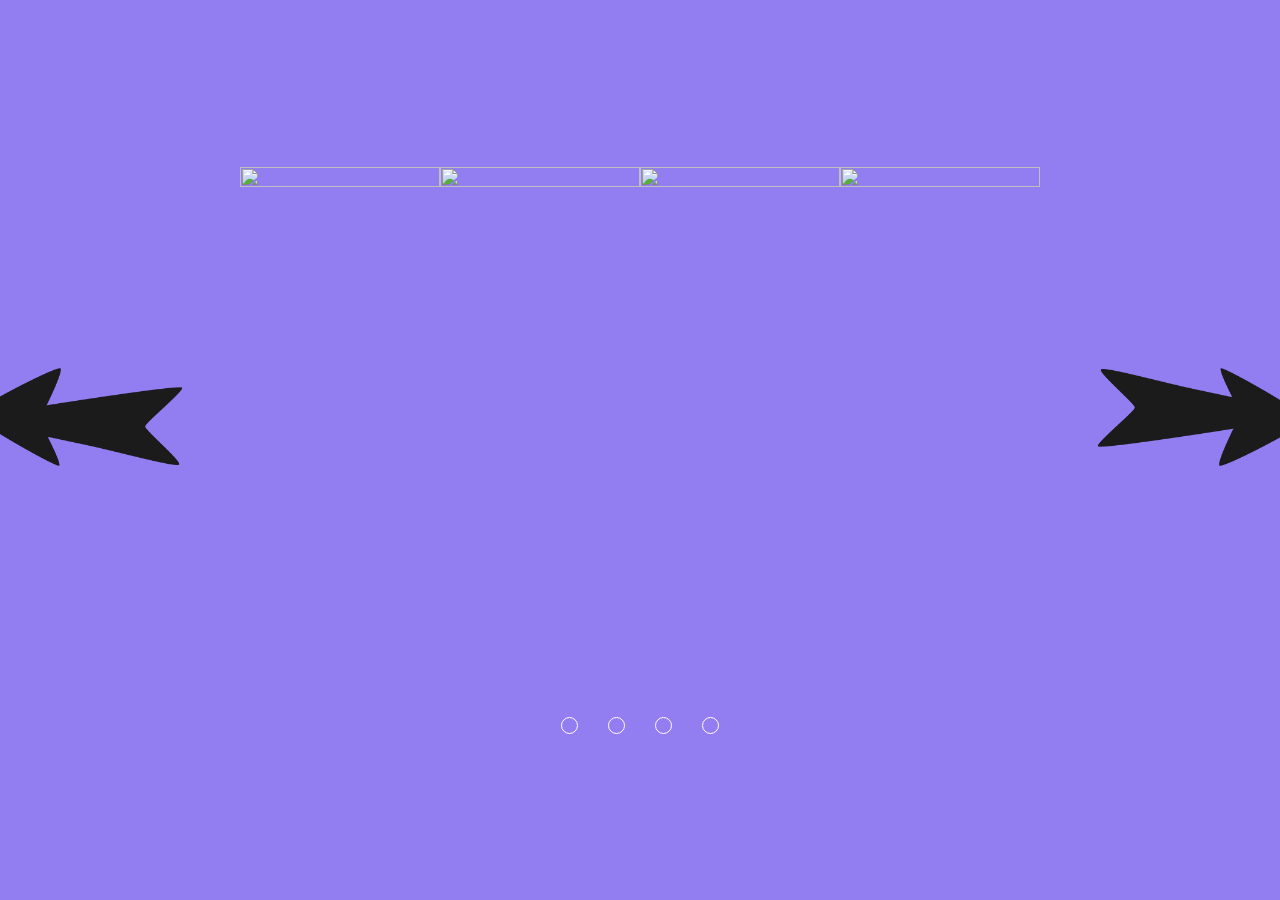
==== js-slider/slider.html @ 98ed0ff9 "js-slider project" ====
<html lang="en">
  <head>
    <meta charset="UTF-8" />
    <meta http-equiv="X-UA-Compatible" content="IE=edge" />
    <meta name="viewport" content="width=device-width, initial-scale=1.0" />
    <link rel="stylesheet" href="./slider.css" />
    <title>Image Slider </title>
  </head>
  <body>
    <div class="container">
      <div class="top">
        <img src="./img/arrow.png" class="arrow left" alt="" />
        <div class="frame">
          <div class="slider">
            <img
              class="image"
              src="https://images.pexels.com/photos/4254553/pexels-photo-4254553.jpeg?auto=compress&cs=tinysrgb&w=1600"
              alt=""
            />
            <img
              class="image"
              src="https://images.pexels.com/photos/4145354/pexels-photo-4145354.jpeg?auto=compress&cs=tinysrgb&w=1600"
              alt=""
            />
            <img
              class="image"
              src="https://images.pexels.com/photos/3771836/pexels-photo-3771836.jpeg?auto=compress&cs=tinysrgb&w=1600"
              alt=""
            />
            <img
              class="image"
              src="https://images.pexels.com/photos/7245308/pexels-photo-7245308.jpeg?auto=compress&cs=tinysrgb&w=1600"
              alt=""
            />
          </div>
        </div>
        <img src="./img/arrow.png" class="arrow right" alt="" />
      </div>
      <div class="bottom">
        <div class="button"></div>
        <div class="button"></div>
        <div class="button"></div>
        <div class="button"></div>
      </div>
    </div>
    <script src="./slider.js"></script>
  </body>
</html>
---- js-slider/slider.css ----
body{
    background-color: #927df1;
    display: flex;
    align-items: center;
    justify-content: center;
  }
  
  .container{
    display: flex;
    flex-direction: column;
    align-items: center;
    gap: 50px;
  }
  
  .top{
  display: flex;
  align-items: center;
  gap: 50px;
  }
  
  .arrow{
    height: 150px;
    cursor: pointer;
  }
  
  .left{
    transform: rotate(180deg);
  }
  
  .frame{
    width: 800px;
    height: 500px;
    overflow: hidden;
  }
  
  .slider{
    display: flex;
    transition: all 1s ease;
  }
  
  .image{
    width: 100%;
    height: 100%;
    object-fit: cover;
  }
  
  .bottom{
    display: flex;
    gap: 30px;
  }
  
  .button{
    width: 15px;
    height: 15px;
    border-radius: 50%;
    border: 1px solid white;
    cursor: pointer;
  }
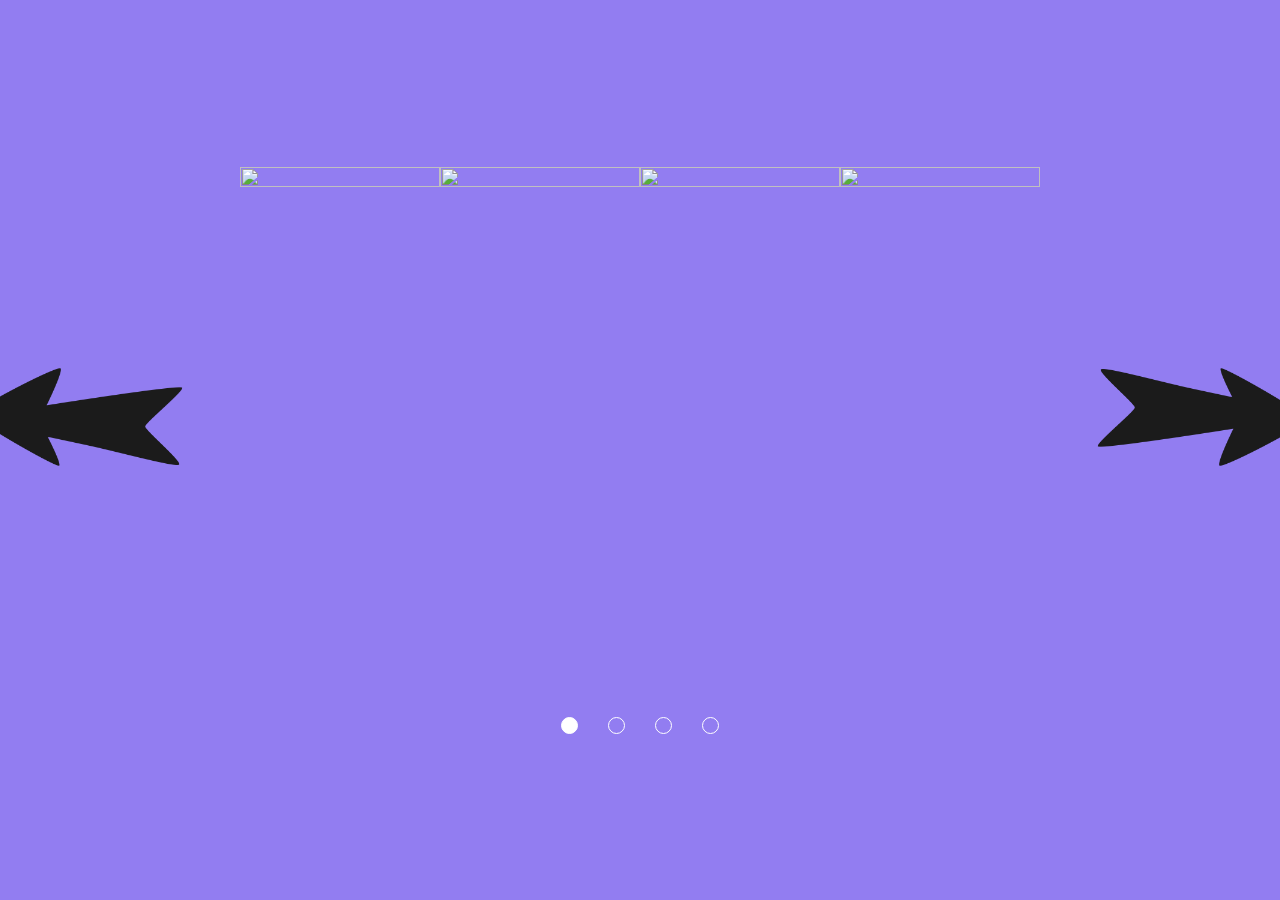
==== commit 214d8b67: "slider" ====
--- a/js-slider/slider.html
+++ b/js-slider/slider.html
@@ -37,10 +37,7 @@
         <img src="./img/arrow.png" class="arrow right" alt="" />
       </div>
       <div class="bottom">
-        <div class="button"></div>
-        <div class="button"></div>
-        <div class="button"></div>
-        <div class="button"></div>
+
       </div>
     </div>
     <script src="./slider.js"></script>
